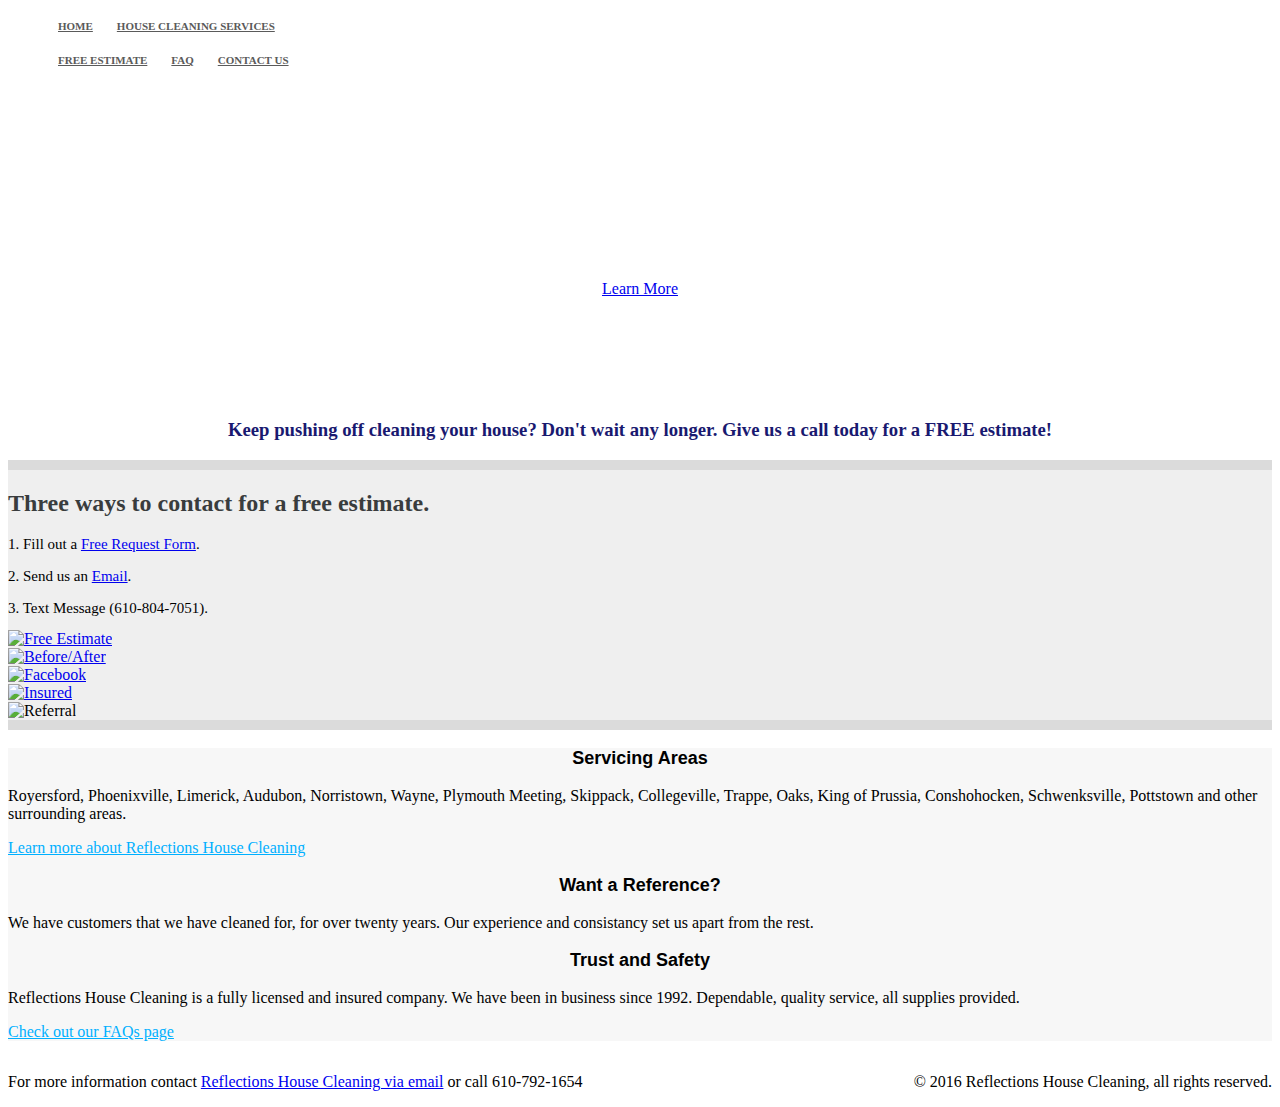
==== index.html @ 641ffcbf "Added "alt" to Images" ====
<!DOCTYPE html>
<html lang="en">

  <head>
    <meta charset="utf-8">
    <meta http-equiv="X-UA-Compatible" content="IE=edge">
    <meta name="viewport" content="width=device-width, initial-scale=1">         
    <meta http-equiv="Content-Type" content="text/html">
    <meta name="description" content="House Cleaning in Royersford, Collegeville, Phoenixville, Trappe, Limerick, Oaks, Audubon, King of Prussia, Norristown, Conshohocken, Wayne, Schwenksville, Plymouth Meeting, Pottstown,Skippack">
    <meta name="keywords" content="house, cleaning, wash, washing, Royersford, Collegville, Phoenixville, Trappe, Limerick, Oaks, Audubon, King of Prussia, Norristown, Conshohocken, Wayne, Schwenksville, Plymouth Meeting, Pottstown, Skippack, main, line, main line, bathroom, kitchen, sink, hardwood, floor, floors, master">
    
    <!--Page Title-->
    <title>Reflections House Clearning: Home</title>
    
    <link type="text/css" rel="stylesheet" href="shift.css">
    <link type="text/css" rel="stylesheet" href="bootstrap.css">
    <link type="text/css" rel="stylesheet" href="style.css"/>
  </head>
  
  <body>
      
<!--Beginning: Top Navigation-->

    <div class="nav">
      <div class="container">
        <ul class="pull-left">
          <li><a href="index.html" title="Go to the Home Page">Home</a></li>
          <li><a href="cleaning.html" title="Check out our House Cleaning Services">House Cleaning Services</a></li>
          <!--<li><a href="painting.html" title="Check out our Painting Services">Painting Services</a></li>-->
        </ul>
        <ul class="pull-right">
          <li><a href="freeestimate.html" title="Get a Free Estimate!">Free Estimate</a></li>
          <li><a href="faq.html" title="Frequently Asked Questions">FAQ</a></li>
          <li><a href="contactus.html" title="Contact Us Today!">Contact Us</a></li>
        </ul>
      </div>
    </div>

<!--End: Top Navigation-->

<!--Start: Jumbotron-->

    <div class="jumbotron">
      <div class="container">
         <div class="col-md-12">
              
        <h1>See Your Reflection with Reflections House Cleaning</h1>
        <p>Let us make life easier by making the cleaning of your home a worry in the past.</p>
        <a href="faq.html">Learn More</a>
        
        </div>
      </div>
    </div> 
    
<!--End: Jumbotron-->

    <div class="homepage-intro">
        <div class="container">
            <h3>Keep pushing off cleaning your house? Don't wait any longer. Give us a call today for a FREE estimate!</h3>
        </div>
    </div>
    
    <div class="estimate-guide">
        <div class="container">
            <h2>Three ways to contact for a free estimate.</h2>
            <p>1. Fill out a <a href="freeestimate.html">Free Request Form</a>.</p>
            <p>2. Send us an <a href="mailto:marybethconsolo@gmial.com?Subject=Estimate%20Request" target="_top">Email</a>.</p>
            <p>3. Text Message (610-804-7051).</p>
            
            <div class="row">
                <div class="col-md-4">
                    <div class="thumbnail">
                        <a href="freeestimate.html"><img src="_img/estimate_button.png" alt="Free Estimate"></a>
                    </div>
                    <div class="thumbnail">
                        <a href="https://youtu.be/rk3OpIlvGUo"><img src="_img/beforeafter_button.png" alt="Before/After"></a>
                    </div>
                </div>
                
                <div class="col-md-4">
                    <div class="thumbnail">
                        <a href="https://www.facebook.com/ReflectionsHouseCleaning/?pnref=about.overview"><img src="_img/facebook_button.png" alt="Facebook"></a>
                    </div>
                    <div class="thumbnail">
                        <a href="faq.html"><img src="_img/insured_button.png" alt="Insured"></a>
                    </div>
                </div>
                
                <div class="col-md-4">
                    <div class="thumbnail">
                        <img src="_img/Refer_button.png" alt="Referral">
                    </div>
                </div>
            </div>
        </div>
    </div>

<!--Beginning: Bottom Containter-->

    <div class="learn-more">
	  <div class="container">
		<div class="row">
	      <div class="col-md-4">
	          
			<h3>Servicing Areas</h3>
			<p>Royersford, Phoenixville, Limerick, Audubon, Norristown, Wayne, Plymouth Meeting, Skippack, Collegeville, Trappe, Oaks, King of Prussia, Conshohocken, Schwenksville, Pottstown and other surrounding areas.</p>
			<p><a href="faq.html">Learn more about Reflections House Cleaning</a></p>
	      </div>
	      
		  <div class="col-md-4">
			<h3>Want a Reference?</h3>
			<p>We have customers that we have cleaned for, for over twenty years. Our experience and consistancy set us apart from the rest.</p>
			<!--<p><a href="http://www.bobvila.com/articles/502-winter-preparation-checklist/#.VocoJpMrL-Y">Learn more about winter preparation.</a></p>-->
		  </div>
		  
		  <div class="col-md-4">
			<h3>Trust and Safety</h3>
			<p>Reflections House Cleaning is a fully licensed and insured company. We have been in business since 1992. Dependable, quality service, all supplies provided.</p>
			<p><a href="faq.html">Check out our FAQs page</a></p>
		  </div>
		  
	    </div>
	  </div>
	</div>
	
<!--End: Bottom Containers-->	

<!--Beginning: Footer-->	
	<div>
        <footer>
            <p id="pull-left">For more information contact <a href="mailto:matt@pristinewash.com?Subject=Estimate%20Request" target="_top">Reflections House Cleaning via email</a> or call 610-792-1654</p>
            <p id="pull-right">&copy; 2016 Reflections House Cleaning, all rights reserved.</p>
        </footer>
    </div>
<!--End: Footer-->    
    
  </body>
</html>
---- style.css ----
.nav a {
  color: #5a5a5a;
  font-size: 11px;
  font-weight: bold;
  padding: 14px 10px;
  text-transform: uppercase;
}
.nav a:hover {
    color:#21a9ec;
}

.nav li {
  display: inline;
}

.jumbotron {
  background-image:url('_img/header_home.png');
  height: 300px;
  background-repeat: no-repeat;
  background-size: cover;
}

.jumbotron .container {
    text-align: center;
    position: relative;
    top:50px;
    bottom: 50px;
    /*padding-top: 5px;*/
}

.jumbotron h1 {
  color: #fff;
  font-size: 48px;  
  font-family: 'Shift', sans-serif;
  font-weight: bold;
}

.jumbotron p {
  font-size: 20px;
  color: #fff;
}

.homepage-intro h3 {
    color: #191970;
    /*blue: rgb(0, 101, 179)*/
    text-align: center;
    font-weight: bold;
    /*border-bottom: 5px solid #1E90FF;*/
    /*border-top:5px solid #1E90FF;*/
    /*grey border: #dbdbdb*/
}

.learn-more {
  background-color: #f7f7f7;
}

.learn-more h3 {
  font-family: 'Shift', sans-serif;
  font-size: 18px;
  font-weight: bold;
  text-align: center;
}

.learn-more a {
  color: #00b0ff;
}

.estimate-guide {
    background-color: #efefef;
    border-bottom: 10px solid #dbdbdb;
    border-top:10px solid #dbdbdb;
}

.estimate-guide h2 {
    color: #393c3d;
    font-size: 24px;
}

.estimate-guide p {
    font-size: 15px;
    margin-bottom: 13px;
}

#pull-left {
    float: left!important;
}

#pull-right {
    float: right!important;
}
    
/*Questions Color*/
#questions {
    color: #005AA9;
    font-size: 16px;
}

/*Answers Color*/
#answers {
    color: #000000;
}

.jumbotronfaq {
  background-image:url('_img/faq_banner.png');
  height: 300px;
  background-repeat: no-repeat;
  background-size: cover;
}
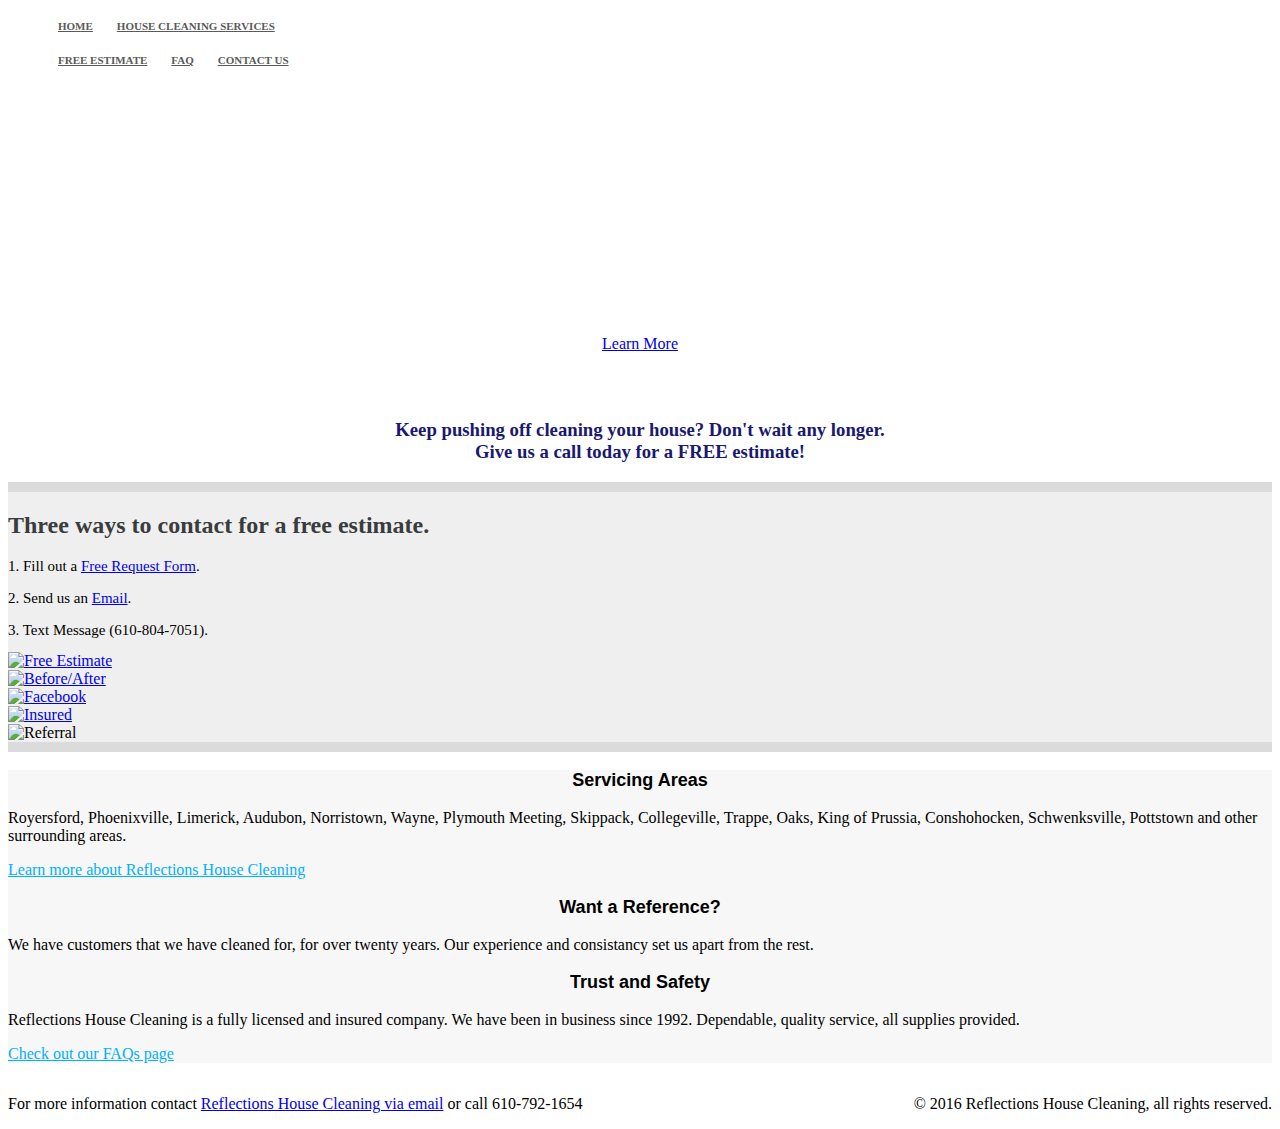
==== commit 49696d1e: "Put breaks in title" ====
--- a/index.html
+++ b/index.html
@@ -44,7 +44,7 @@
       <div class="container">
          <div class="col-md-12">
               
-        <h1>See Your Reflection with Reflections House Cleaning</h1>
+        <h1>See Your Reflection with <br> Reflections House Cleaning</h1>
         <p>Let us make life easier by making the cleaning of your home a worry in the past.</p>
         <a href="faq.html">Learn More</a>
         
@@ -56,7 +56,7 @@
 
     <div class="homepage-intro">
         <div class="container">
-            <h3>Keep pushing off cleaning your house? Don't wait any longer. Give us a call today for a FREE estimate!</h3>
+            <h3>Keep pushing off cleaning your house? Don't wait any longer.<br> Give us a call today for a FREE estimate!</h3>
         </div>
     </div>
     
@@ -73,7 +73,7 @@
                         <a href="freeestimate.html"><img src="_img/estimate_button.png" alt="Free Estimate"></a>
                     </div>
                     <div class="thumbnail">
-                        <a href="https://youtu.be/rk3OpIlvGUo"><img src="_img/beforeafter_button.png" alt="Before/After"></a>
+                        <a href="cleaning.html"><img src="_img/beforeafter_button.png" alt="Before/After"></a>
                     </div>
                 </div>
                 
